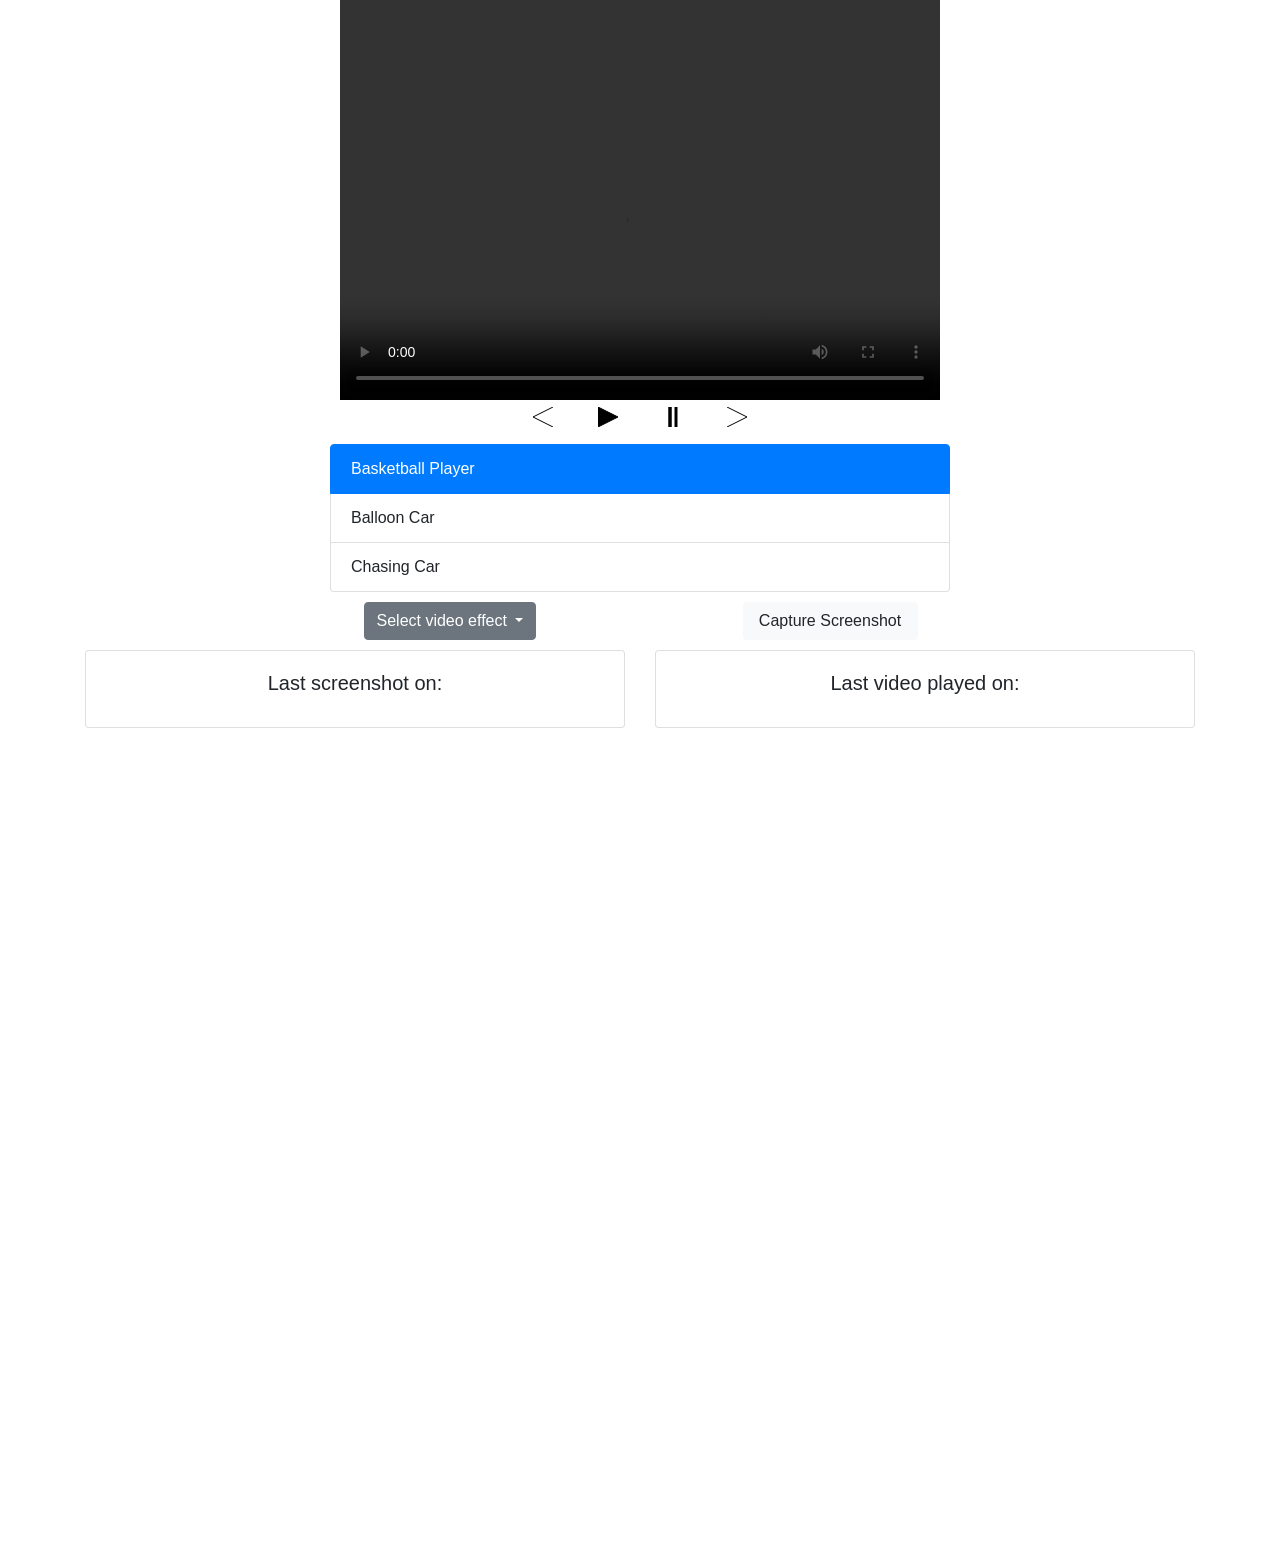
==== index.html @ 451ff957 "renamed index" ====
<!DOCTYPE html>
<html>
<head>
    <meta charset="utf-8" />
    <meta http-equiv="X-UA-Compatible" content="IE=edge">

    <!--PWA metadata-->
    <link rel="apple-touch-icon" sizes="57x57" href="media/icons/apple-icon-57x57.png">
    <link rel="apple-touch-icon" sizes="60x60" href="media/icons/apple-icon-60x60.png">
    <link rel="apple-touch-icon" sizes="72x72" href="media/icons/apple-icon-72x72.png">
    <link rel="apple-touch-icon" sizes="76x76" href="media/icons/apple-icon-76x76.png">
    <link rel="apple-touch-icon" sizes="114x114" href="media/icons/apple-icon-114x114.png">
    <link rel="apple-touch-icon" sizes="120x120" href="media/icons/apple-icon-120x120.png">
    <link rel="apple-touch-icon" sizes="144x144" href="media/icons/apple-icon-144x144.png">
    <link rel="apple-touch-icon" sizes="152x152" href="media/icons/apple-icon-152x152.png">
    <link rel="apple-touch-icon" sizes="180x180" href="media/icons/apple-icon-180x180.png">
    <link rel="icon" type="image/png" sizes="192x192"  href="media/icons/android-icon-192x192.png">
    <link rel="icon" type="image/png" sizes="32x32" href="media/icons/favicon-32x32.png">
    <link rel="icon" type="image/png" sizes="96x96" href="media/icons/favicon-96x96.png">
    <link rel="icon" type="image/png" sizes="16x16" href="media/icons/favicon-16x16.png">
    <link rel="manifest" href="/manifest.json">
    <meta name="msapplication-TileColor" content="#ffffff">
    <meta name="msapplication-TileImage" content="media/icons/ms-icon-144x144.png">
    <meta name="theme-color" content="#ffffff">

    <title>Video Player</title>
    <meta name="viewport" content="width=device-width, initial-scale=1">
    <!--Boostrap css-->
    <link rel="stylesheet" href="lib/css/bootstrap.min.css">
    <!--My css-->
    <link rel="stylesheet" type="text/css" media="screen" href="2_1077_DOBRIN_George.css" />

    <script>
        if ('serviceWorker' in navigator) { 
            window.addEventListener('load', function() {   
                navigator.serviceWorker.register('/sw.js').then(
                function(registration) { 
                    // Registration was successful
                    console.log('ServiceWorker registration successful with scope: ', registration.scope); }, 
                function(err) { 
                    // registration failed :( 
                    console.log('ServiceWorker registration failed: ', err); 
                }); 
            });
        }
    </script>
</head>
<body>
    <div class="container" id="player">
        <!--Video player-->
        <video width="600" height="400" controls autoplay id="video-player">
            <source src="media/video0.mp4" type="video/mp4" id="mp4-source">
            <track kind="subtitles" label="English subtitles" src="en.vtt" srclang="en" default></track>
        </video>
    </div>

    <div class="container" id="controls">
        <!--Video controls via canvas-->
        <canvas id="prev-btn" width="20" height="20"> </canvas>
        <canvas id="play-btn" width="20" height="20"> </canvas>
        <canvas id="pause-btn" width="20" height="20"> </canvas>
        <canvas id="next-btn" width="20" height="20"> </canvas>
    </div>

    <div class="container" id="list">
        <ul class="list-group">
            <li class="list-group-item active" id="basketball-player" onclick="playVideo(0)">Basketball Player</li>
            <li class="list-group-item" id="balloon-car" onclick="playVideo(1)">Balloon Car</li>
            <li class="list-group-item" id="chasing-car" onclick="playVideo(2)">Chasing Car</li>
        </ul>
    </div>

    <div class="container" id="effects">
        <div class="row">
            <div class="col-sm-2"></div>
            <div class="col-sm-4">
                <div class="dropdown">
                    <button class="btn btn-secondary dropdown-toggle" type="button" id="dropdownMenuButton" data-toggle="dropdown" aria-haspopup="true" aria-expanded="false">
                        Select video effect
                    </button>
                    <div class="dropdown-menu" aria-labelledby="dropdownMenuButton">
                        <a class="dropdown-item" href="#" id="normal-effect">Normal</a>
                        <a class="dropdown-item" href="#" id="grayscale-effect">Grayscale</a>
                        <a class="dropdown-item" href="#" id="invert-effect">Invert colors</a>
                    </div>
                </div>
            </div>        
            <div class="col-sm-4">
                <button type="button" class="btn btn-light col-sm-6" id="screenshot-btn">Capture Screenshot</button>
            </div>
            <div class="col-sm-2"></div>
        </div>
    </div>

    <div class="container" id="local-storage-cards">
        <div class="row">
            <div class="col-sm-6">
                <div class="card">
                    <div class="card-body">
                    <h5 class="card-title">Last screenshot on:</h5>
                    <p class="card-text" id="screenshot-text"></p>
                    </div>
                </div>
            </div>
            <div class="col-sm-6">
                <div class="card">
                    <div class="card-body">
                    <h5 class="card-title">Last video played on:</h5>
                    <p class="card-text" id="video-played-text"></p>
                    </div>
                </div>
            </div>
        </div>
    </div>

    <div class="container" id="effect-canvas" style="text-align: center;">
        <canvas id="canvas-effect" width="600" height="400"></canvas>
    </div>

    <div class="container" id="screenshot-canvas">
        <canvas id="canvas-screenshot" width="600" height="400"></canvas>
    </div>



    <!--Bootstrap js-->
    <script src="lib/js/jquery-3.3.1.slim.min.js"></script>
    <script src="lib/js/popper-1.14.6.js"></script>
    <script src="lib/js/bootstrap.min.js"></script>
    <!--My js-->
    <script src="2_1077_DOBRIN_George.js"></script>
    <!--Service Worker js-->
    
</body>
</html>
---- 2_1077_DOBRIN_George.css ----
body{
    margin:0;
    
}

#player{
    text-align: center;
    margin:auto !important;
    margin-bottom: 10px;
}

#list{
    width: 650px;
    margin-top: 10px;
}

#controls{
    width:600px;
    text-align: center;
}

#controls canvas, #effects button{
    margin-left: 20px;
    margin-right: 20px;
}

#effects{
    text-align: center;
    margin-top: 10px;
}

#screenshot-canvas{
    text-align: center;
    margin-top: 10px;
}

#local-storage-cards{
    text-align: center;
    margin-top: 10px;
}

@media only screen and (max-width: 600px) {
    #local-storage-cards  .row{
        width: 650px;
    }

    #effects .row{
        width: 620px;
    }
}

#effect-canvas{
    margin-top: 10px;
}
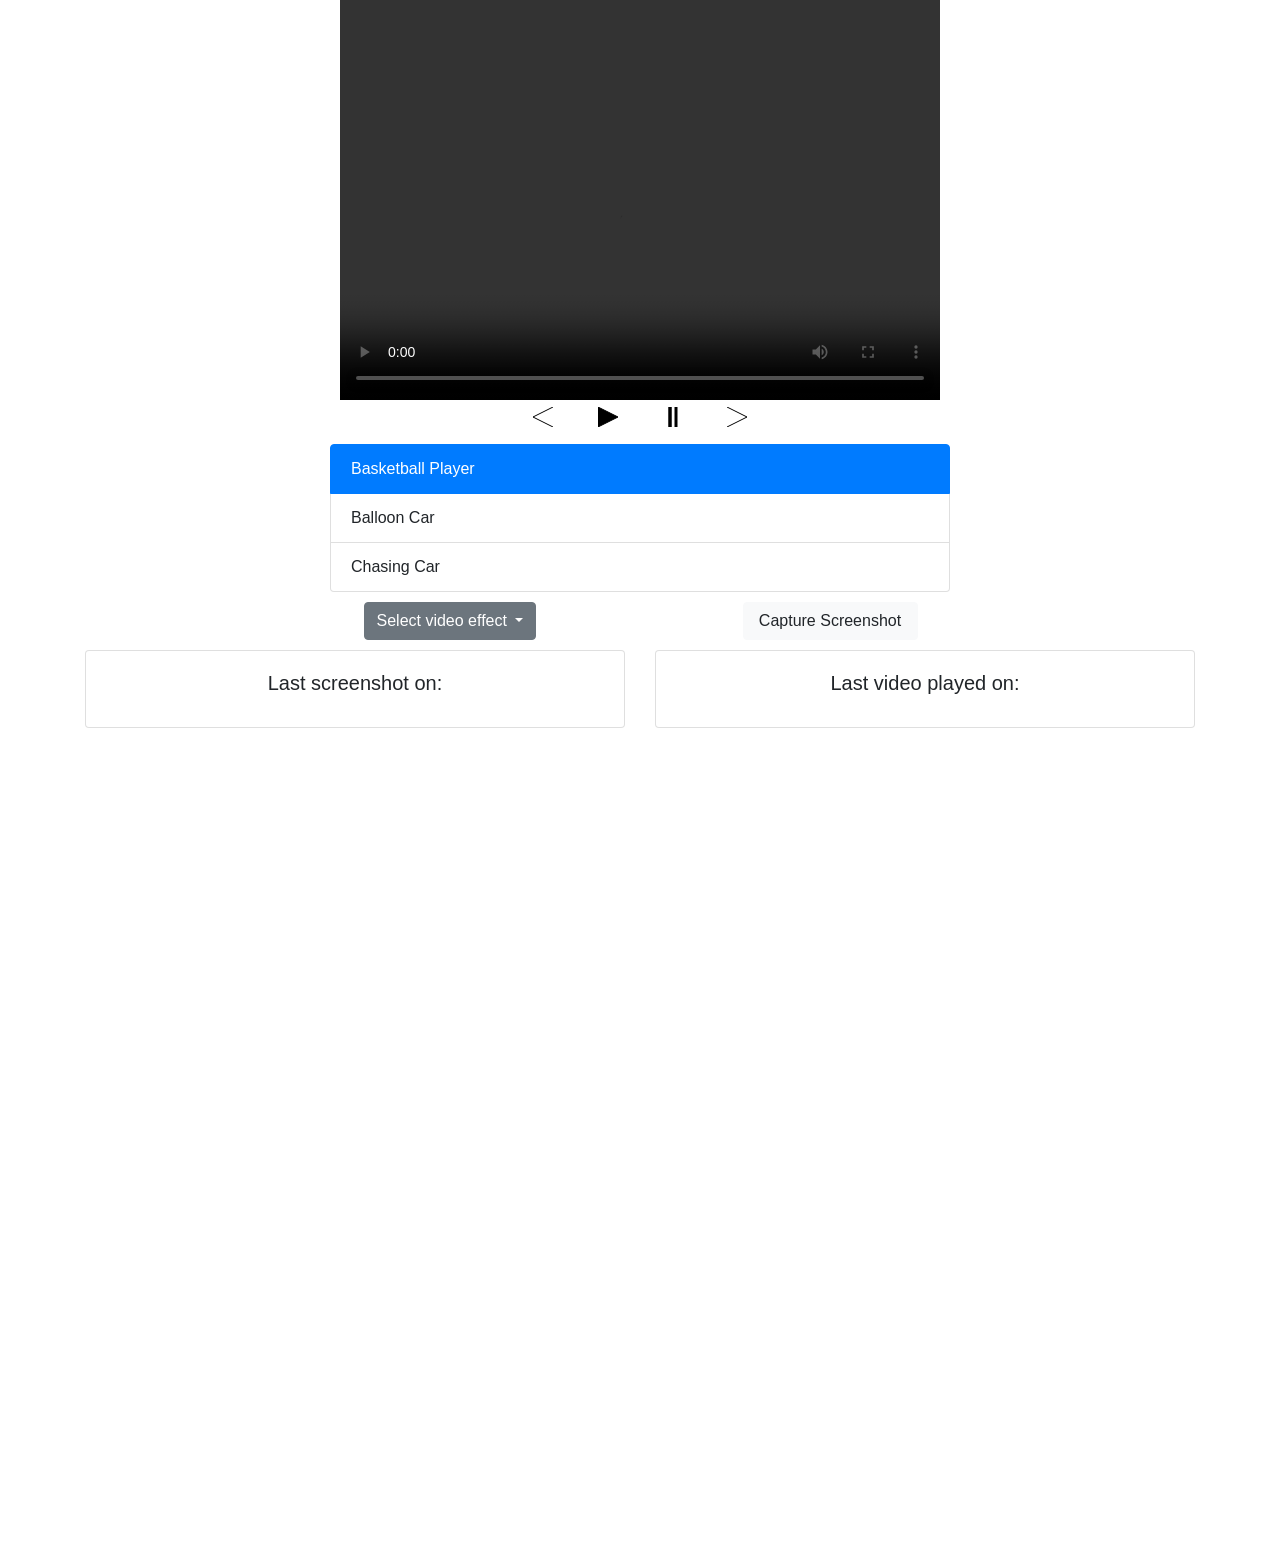
==== commit bb346655: "renamed files" ====
--- a/index.html
+++ b/index.html
@@ -28,7 +28,7 @@
     <!--Boostrap css-->
     <link rel="stylesheet" href="lib/css/bootstrap.min.css">
     <!--My css-->
-    <link rel="stylesheet" type="text/css" media="screen" href="2_1077_DOBRIN_George.css" />
+    <link rel="stylesheet" type="text/css" media="screen" href="style.css" />
 
     <script>
         if ('serviceWorker' in navigator) { 
@@ -128,7 +128,7 @@
     <script src="lib/js/popper-1.14.6.js"></script>
     <script src="lib/js/bootstrap.min.js"></script>
     <!--My js-->
-    <script src="2_1077_DOBRIN_George.js"></script>
+    <script src="script.js"></script>
     <!--Service Worker js-->
     
 </body>
--- a/style.css
+++ b/style.css
@@ -0,0 +1,54 @@
+body{
+    margin:0;
+    
+}
+
+#player{
+    text-align: center;
+    margin:auto !important;
+    margin-bottom: 10px;
+}
+
+#list{
+    width: 650px;
+    margin-top: 10px;
+}
+
+#controls{
+    width:600px;
+    text-align: center;
+}
+
+#controls canvas, #effects button{
+    margin-left: 20px;
+    margin-right: 20px;
+}
+
+#effects{
+    text-align: center;
+    margin-top: 10px;
+}
+
+#screenshot-canvas{
+    text-align: center;
+    margin-top: 10px;
+}
+
+#local-storage-cards{
+    text-align: center;
+    margin-top: 10px;
+}
+
+@media only screen and (max-width: 600px) {
+    #local-storage-cards  .row{
+        width: 650px;
+    }
+
+    #effects .row{
+        width: 620px;
+    }
+}
+
+#effect-canvas{
+    margin-top: 10px;
+}
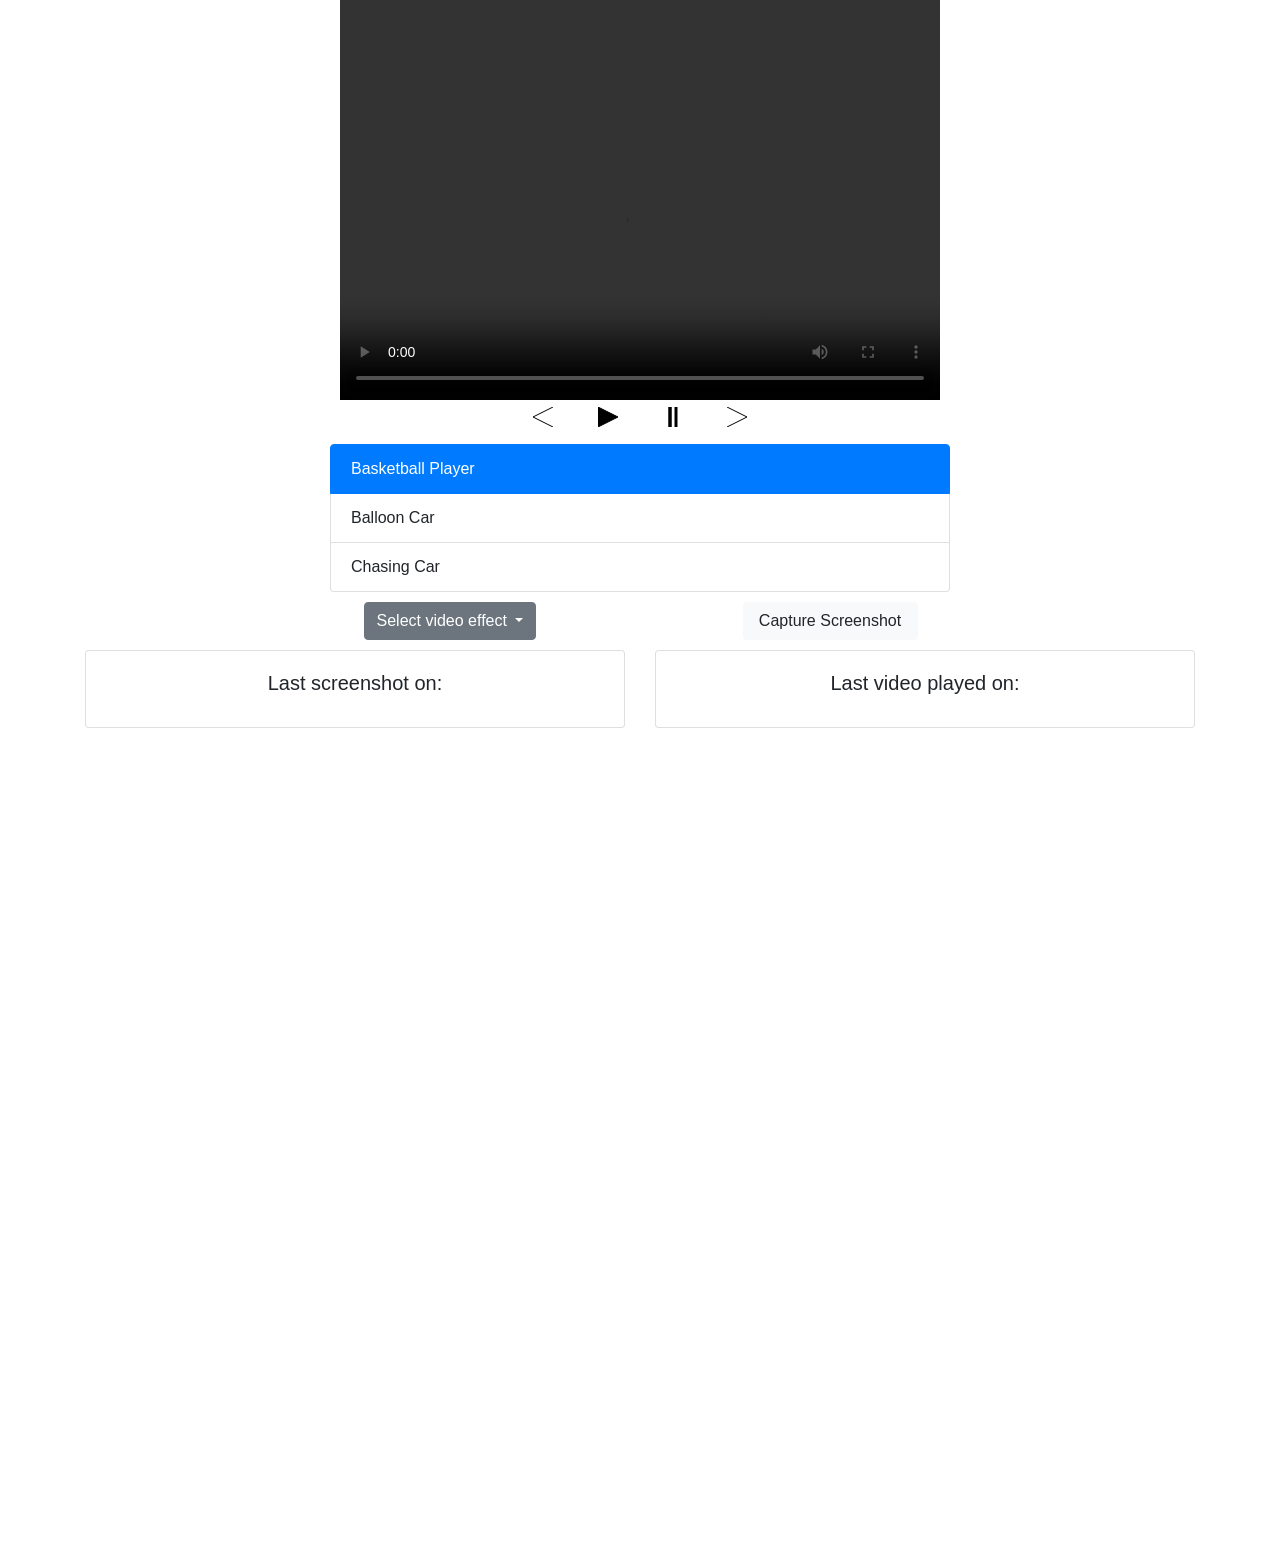
==== commit 78453cbe: "renaming problems" ====
--- a/index.html
+++ b/index.html
@@ -33,7 +33,7 @@
     <script>
         if ('serviceWorker' in navigator) { 
             window.addEventListener('load', function() {   
-                navigator.serviceWorker.register('/sw.js').then(
+                navigator.serviceWorker.register('./sw.js').then(
                 function(registration) { 
                     // Registration was successful
                     console.log('ServiceWorker registration successful with scope: ', registration.scope); }, 
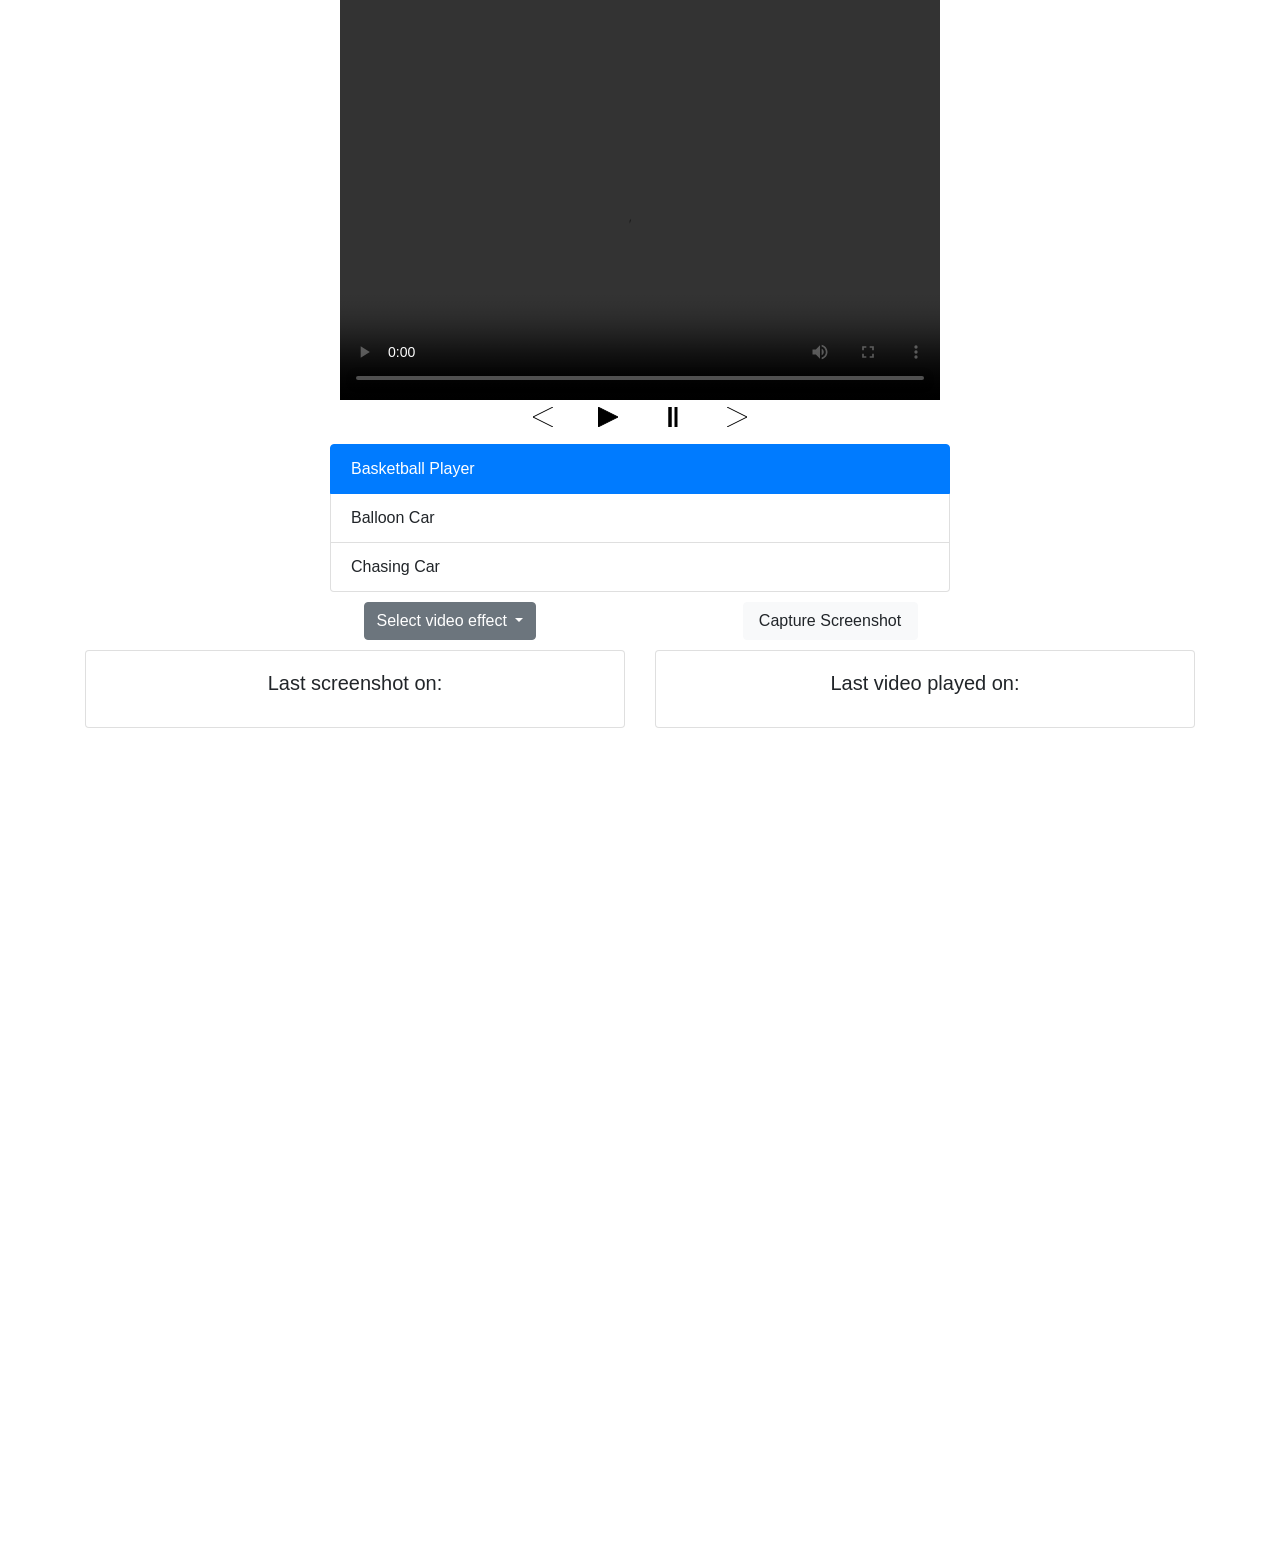
==== commit 0dded6ce: "manifest not found fix" ====
--- a/index.html
+++ b/index.html
@@ -18,7 +18,7 @@
     <link rel="icon" type="image/png" sizes="32x32" href="media/icons/favicon-32x32.png">
     <link rel="icon" type="image/png" sizes="96x96" href="media/icons/favicon-96x96.png">
     <link rel="icon" type="image/png" sizes="16x16" href="media/icons/favicon-16x16.png">
-    <link rel="manifest" href="/manifest.json">
+    <link rel="manifest" href="./manifest.json">
     <meta name="msapplication-TileColor" content="#ffffff">
     <meta name="msapplication-TileImage" content="media/icons/ms-icon-144x144.png">
     <meta name="theme-color" content="#ffffff">
